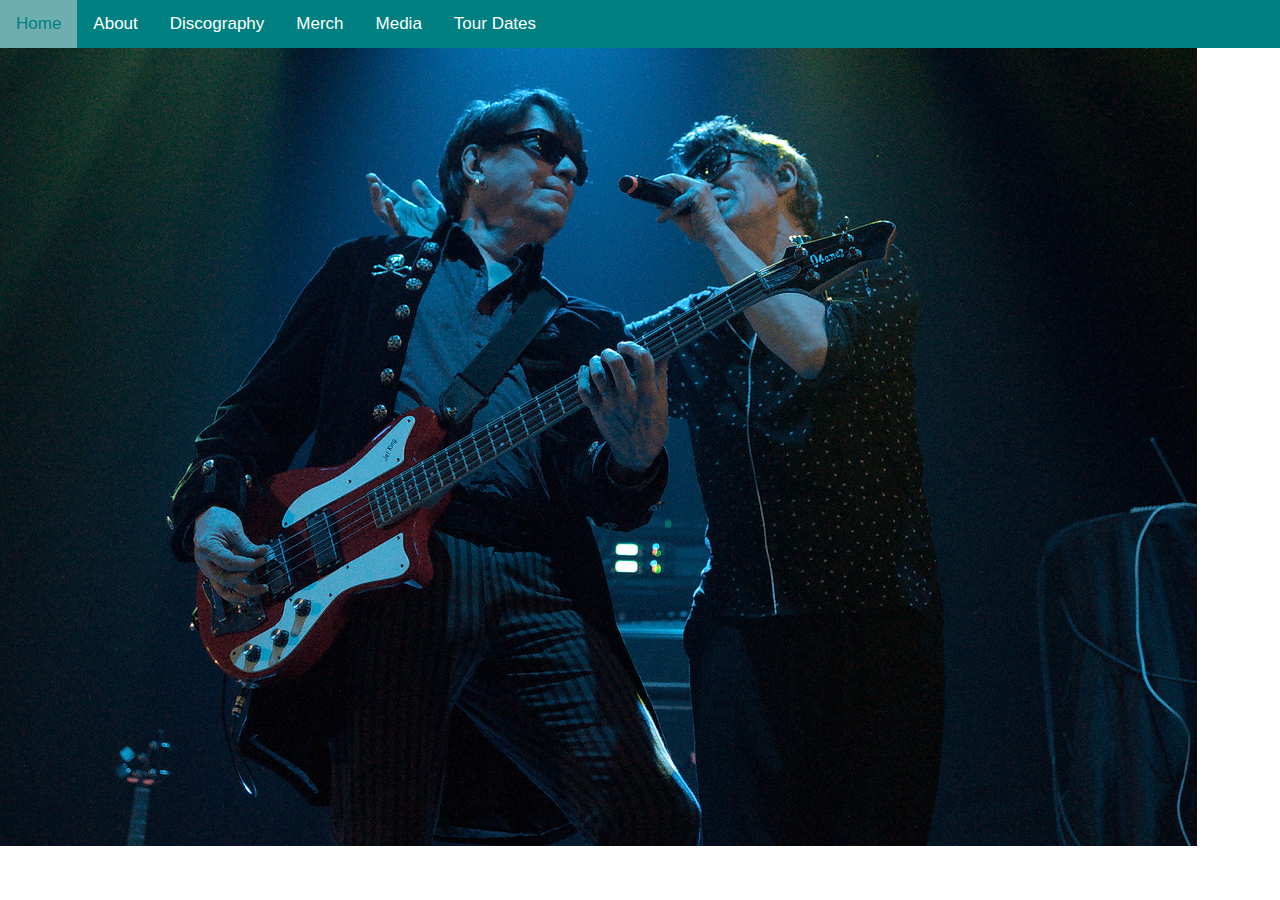
==== index.html @ b0339d50 "first upload" ====
<!DOCTYPE html>
<html lang="en">
<head>
  <meta charset="utf-8" />
  <meta name="viewport" content="width=device-width, initial-scale=1">
  <meta name="viewport" content="width=device-width, initial-scale=1">
<link rel="stylesheet" href="https://cdnjs.cloudflare.com/ajax/libs/font-awesome/4.7.0/css/font-awesome.min.css">
  <link href="https://fonts.googleapis.com/css?family=Poppins" rel="stylesheet">
  <link href="https://fonts.googleapis.com/css?family=Open+Sans:800" rel="stylesheet">
  <link href="./assets/stylesheets/styles.css" rel="stylesheet" type ="text/css" />
  <title>HTML 5 CSS3 Class</title>
</head>
<body>
  <div class="topnav" id="myTopnav">
  <a href="index.html" class="active">Home</a>
  <a href="about.html">About</a>
  <a href="discography.html">Discography</a>
  <a href="merch.html">Merch</a>
  <a href="media.html">Media</a>
  <a href="tour-dates.html">Tour Dates</a>
  <a href="javascript:void(0);" class="icon" onclick="myFunction()">
    <i class="fa fa-bars"></i>
  </a>
</div>
<div class="bg">
<img src="./assets/images/brothers.jpg" alt="Richard and Tim Butler in a concert"/>
</div>
</body>
---- assets/stylesheets/styles.css ----
/* tour dates page*/
=
body {
  background-color: teal;
}
h1 {
  text-align: center;
}
table {
  width: 100%;
}
table, th, td {
  border: 1px dotted black;
}

thead {
  background-color: gray;
}

tbody {
  background-color: gray;
}

td {
  text-align: left;
}
h1 {
  font-family: 'Open Sans', sans-serif;
}
/* tour dates page*/

/* responsive menu */
body {
  margin: 0;
  font-family: Arial, Helvetica, sans-serif;
}

.topnav {
  overflow: hidden;
  background-color: teal;
}

.topnav a {
  float: left;
  display: block;
  color: white;
  text-align: center;
  padding: 14px 16px;
  text-decoration: none;
  font-size: 17px;
}

.topnav a:hover {
  background-color: #ddd;
  color: teal;
  opacity: 50%;
}

.active {
  background-color: #2a9bb3 ;
  color: white;
}

.topnav .icon {
  display: none;
}

@media screen and (max-width: 600px) {
  .topnav a:not(:first-child) {display: none;}
  .topnav a.icon {
    float: right;
    display: block;
  }
}

@media screen and (max-width: 600px) {
  .topnav.responsive {position: relative;}
  .topnav.responsive .icon {
    position: absolute;
    right: 0;
    top: 0;
  }
  .topnav.responsive a {
    float: none;
    display: block;
    text-align: left;
  }
}

div {
  background-size: cover;
}

/*discography page*/
h1{
  text-align: center;
  padding-bottom: 100px
  margin: auto;
}
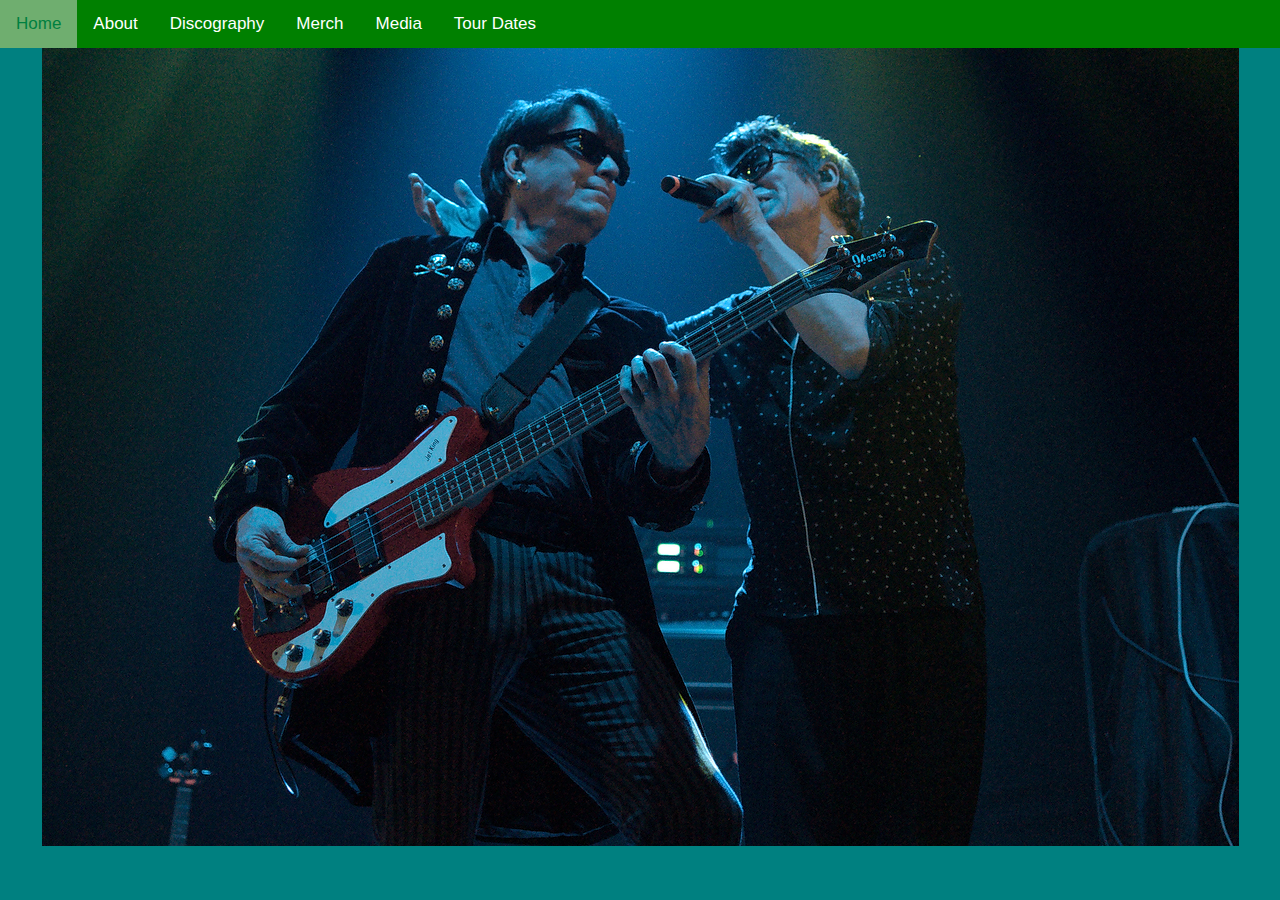
==== commit 92ff569c: "figuring things out" ====
--- a/index.html
+++ b/index.html
@@ -23,6 +23,6 @@
   </a>
 </div>
 <div class="bg">
-<img src="./assets/images/brothers.jpg" alt="Richard and Tim Butler in a concert"/>
+<img src="./assets/images/band/brothers.jpg" alt="Richard and Tim Butler in a concert"/>
 </div>
 </body>
--- a/assets/stylesheets/styles.css
+++ b/assets/stylesheets/styles.css
@@ -3,20 +3,28 @@
 
 /* tour dates page*/
 =
+
 body {
   background-color: teal;
 }
 h1 {
   text-align: center;
 }
+h3 {
+  text-align: center;
+  margin-top: 5px;
+}
 table {
-  width: 100%;
-}
-table, th, td {
-  border: 1px dotted black;
-}
-
-thead {
+  width: 20%;
+  padding-bottom: 50px;
+
+}
+ th, td {
+  border-bottom: 1px dotted black;
+  text-align: center;
+}
+
+/* thead {
   background-color: gray;
 }
 
@@ -26,9 +34,10 @@
 
 td {
   text-align: left;
-}
+} */
 h1 {
   font-family: 'Open Sans', sans-serif;
+  text-align: center;
 }
 /* tour dates page*/
 
@@ -40,7 +49,7 @@
 
 .topnav {
   overflow: hidden;
-  background-color: teal;
+  background-color: green;
 }
 
 .topnav a {
@@ -100,3 +109,266 @@
   padding-bottom: 100px
   margin: auto;
 }
+.center {
+    display: block;
+    margin-left: auto;
+    margin-right: auto;
+    width: 20%;
+}
+
+/* merch page */
+/* .filterDiv {
+  float: left;
+  background-color: #2196F3;
+  color: #ffffff;
+  width: 100px;
+  line-height: 100px;
+  text-align: center;
+  margin: 2px;
+  display: none;
+}
+
+.show {
+  display: block;
+}
+
+.container {
+  margin-top: 20px;
+  align: center;
+  overflow: hidden;
+} */
+
+/* Style the buttons */
+/* .btn {
+  border: none;
+  outline: none;
+  padding: 12px 16px;
+  background-color: #f1f1f1;
+  cursor: pointer;
+}
+
+.btn:hover {
+  background-color: #ddd;
+}
+
+.btn.active {
+  background-color: #666;
+  color: white;
+} */
+/* media page */
+/* html,body {
+  font-family: 'Raleway', sans-serif;
+  padding: 0 2em;
+  font-size: 18px;
+  background: #222;
+  color: #aaa;
+  text-align:center;
+} */
+/*Eliminates padding, centers the thumbnail */
+
+body, html {
+padding: 0;
+margin: 0;
+text-align: center;
+}
+
+/* Styles the thumbnail */
+
+a.lightbox img {
+height: 150px;
+/* border: 3px solid white; */
+box-shadow: 0px 0px 8px rgba(0,0,0,.3);
+margin: 10px 20px 20px 20px;
+}
+
+/* Styles the lightbox, removes it from sight and adds the fade-in transition */
+
+.lightbox-target {
+position: fixed;
+top: -100%;
+width: 100%;
+background: rgba(0,0,0,.7);
+width: 100%;
+opacity: 0;
+-webkit-transition: opacity .5s ease-in-out;
+-moz-transition: opacity .5s ease-in-out;
+-o-transition: opacity .5s ease-in-out;
+transition: opacity .5s ease-in-out;
+overflow: hidden;
+}
+
+/* Styles the lightbox image, centers it vertically and horizontally, adds the zoom-in transition and makes it responsive using a combination of margin and absolute positioning */
+
+.lightbox-target img {
+margin: auto;
+position: absolute;
+top: 0;
+left:0;
+right:0;
+bottom: 0;
+max-height: 0%;
+max-width: 0%;
+/* border: 3px solid white; */
+box-shadow: 0px 0px 8px rgba(0,0,0,.3);
+box-sizing: border-box;
+-webkit-transition: .5s ease-in-out;
+-moz-transition: .5s ease-in-out;
+-o-transition: .5s ease-in-out;
+transition: .5s ease-in-out;
+}
+
+/* Styles the close link, adds the slide down transition */
+
+a.lightbox-close {
+display: block;
+width:50px;
+height:50px;
+box-sizing: border-box;
+background: white;
+color: black;
+text-decoration: none;
+position: absolute;
+top: -80px;
+right: 0;
+-webkit-transition: .5s ease-in-out;
+-moz-transition: .5s ease-in-out;
+-o-transition: .5s ease-in-out;
+transition: .5s ease-in-out;
+}
+
+/* Provides part of the "X" to eliminate an image from the close link */
+
+a.lightbox-close:before {
+content: "";
+display: block;
+height: 30px;
+width: 1px;
+background: black;
+position: absolute;
+left: 26px;
+top:10px;
+-webkit-transform:rotate(45deg);
+-moz-transform:rotate(45deg);
+-o-transform:rotate(45deg);
+transform:rotate(45deg);
+}
+
+/* Provides part of the "X" to eliminate an image from the close link */
+
+a.lightbox-close:after {
+content: "";
+display: block;
+height: 30px;
+width: 1px;
+background: black;
+position: absolute;
+left: 26px;
+top:10px;
+-webkit-transform:rotate(-45deg);
+-moz-transform:rotate(-45deg);
+-o-transform:rotate(-45deg);
+transform:rotate(-45deg);
+}
+
+/* Uses the :target pseudo-class to perform the animations upon clicking the .lightbox-target anchor */
+
+.lightbox-target:target {
+opacity: 1;
+top: 0;
+bottom: 0;
+}
+
+.lightbox-target:target img {
+max-height: 100%;
+max-width: 100%;
+}
+
+.lightbox-target:target a.lightbox-close {
+top: 0px;
+}
+
+/*merch page*/
+{
+    box-sizing: border-box;
+}
+
+body {
+    background-color: teal;
+    padding: none;
+    /* background: linear-gradient(to right, #011f4b, #337a3f); */
+    }
+}
+
+/* Center website */
+.main {
+    max-width: 1000px;
+    margin: auto;
+    padding: 100px;
+}
+
+h1 {
+    font-size: 50px;
+    word-break: break-all;
+}
+
+.row {
+    margin: 10px -16px;
+}
+
+/* Add padding BETWEEN each column */
+.row,
+.row > .column {
+    padding: 8px;
+}
+
+/* Create three equal columns that floats next to each other */
+.column {
+    float: left;
+    width: 20%;
+    display: none; /* Hide all elements by default */
+}
+
+/* Clear floats after rows */
+.row:after {
+    content: "";
+    display: table;
+    clear: both;
+}
+
+/* Content */
+.content {
+    /* background-color: pink; */
+    padding: 10px;
+
+}
+
+/* The "show" class is added to the filtered elements */
+.show {
+  display: block;
+}
+
+/* Style the buttons */
+.btn {
+  border: none;
+  outline: none;
+  padding: 12px 16px;
+  /* background-color: white; */
+  cursor: pointer;
+  margin-top: 25px;
+  border-radius: 8px;
+  width: 10%;
+
+}
+
+.btn:hover {
+  background-color: green;
+  box-shadow: 0 12px 16px 0 rgba(0,0,0,0.24), 0 17px 50px 0 rgba(0,0,0,0.19);
+}
+
+.btn.active {
+  background-color: #41cbd6;
+  color: white;
+}
+main {
+  margin-top: 100px;
+}
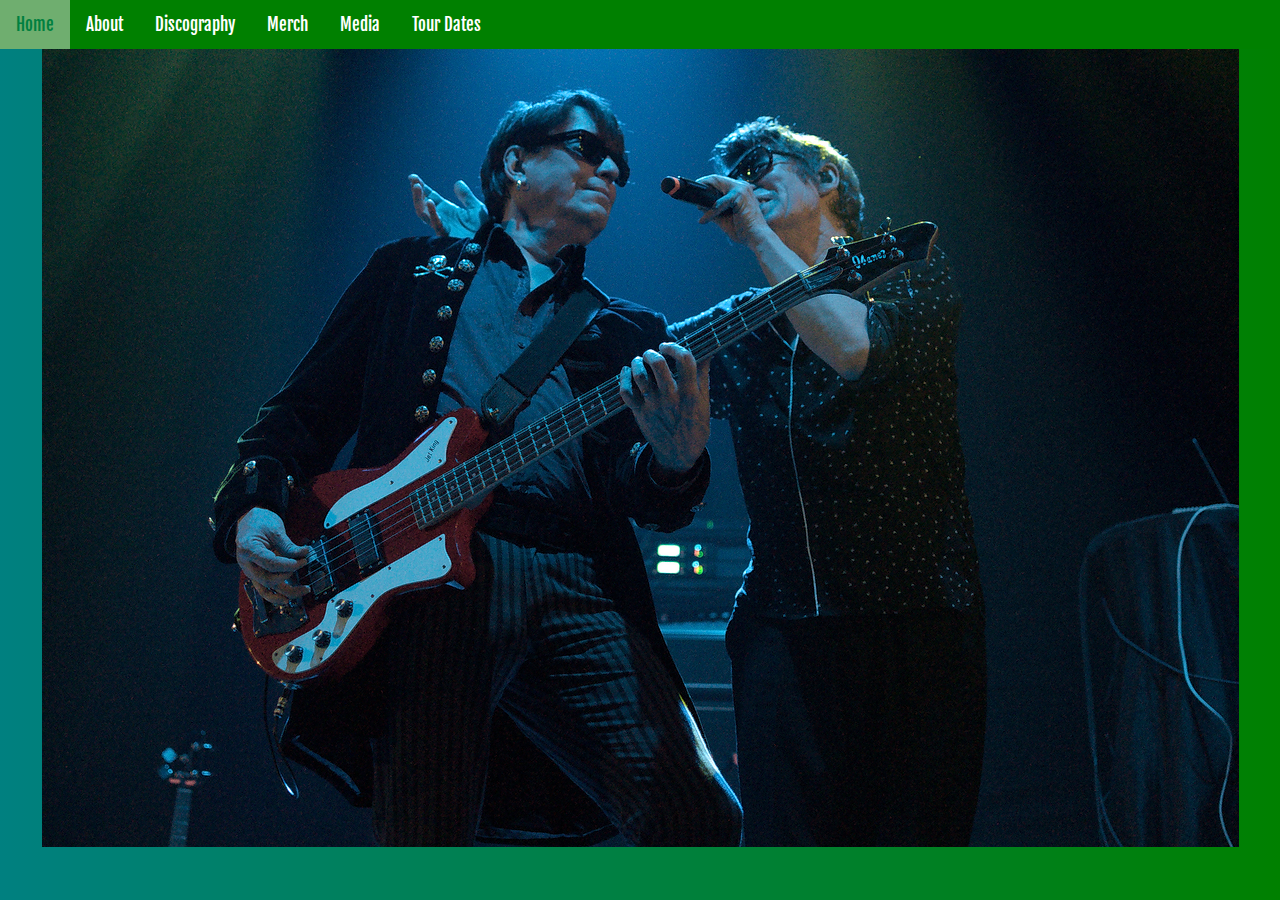
==== commit 88cf075c: "shenanigans are happening" ====
--- a/index.html
+++ b/index.html
@@ -8,6 +8,7 @@
   <link href="https://fonts.googleapis.com/css?family=Poppins" rel="stylesheet">
   <link href="https://fonts.googleapis.com/css?family=Open+Sans:800" rel="stylesheet">
   <link href="./assets/stylesheets/styles.css" rel="stylesheet" type ="text/css" />
+  <link href="https://fonts.googleapis.com/css?family=Fjalla+One" rel="stylesheet">
   <title>HTML 5 CSS3 Class</title>
 </head>
 <body>
--- a/assets/stylesheets/styles.css
+++ b/assets/stylesheets/styles.css
@@ -318,7 +318,7 @@
 /* Add padding BETWEEN each column */
 .row,
 .row > .column {
-    padding: 8px;
+    padding: 1px;
 }
 
 /* Create three equal columns that floats next to each other */
@@ -372,3 +372,27 @@
 main {
   margin-top: 100px;
 }
+body {
+background: linear-gradient( to right, teal , green);
+}
+hr {
+height:1px;
+border:none;
+color:#000;
+background-color:#000;
+width:60%;
+text-align:center;
+margin-bottom: 50px;
+}
+
+/*about page*/
+p {
+  text-align: left;
+  padding-left: 100px;
+  padding-right: 100px;
+}
+/*fonts*/
+body {
+    font-family: 'Fjalla One', sans-serif;
+    /* font-family: 'Acme', sans-serif; */
+}
